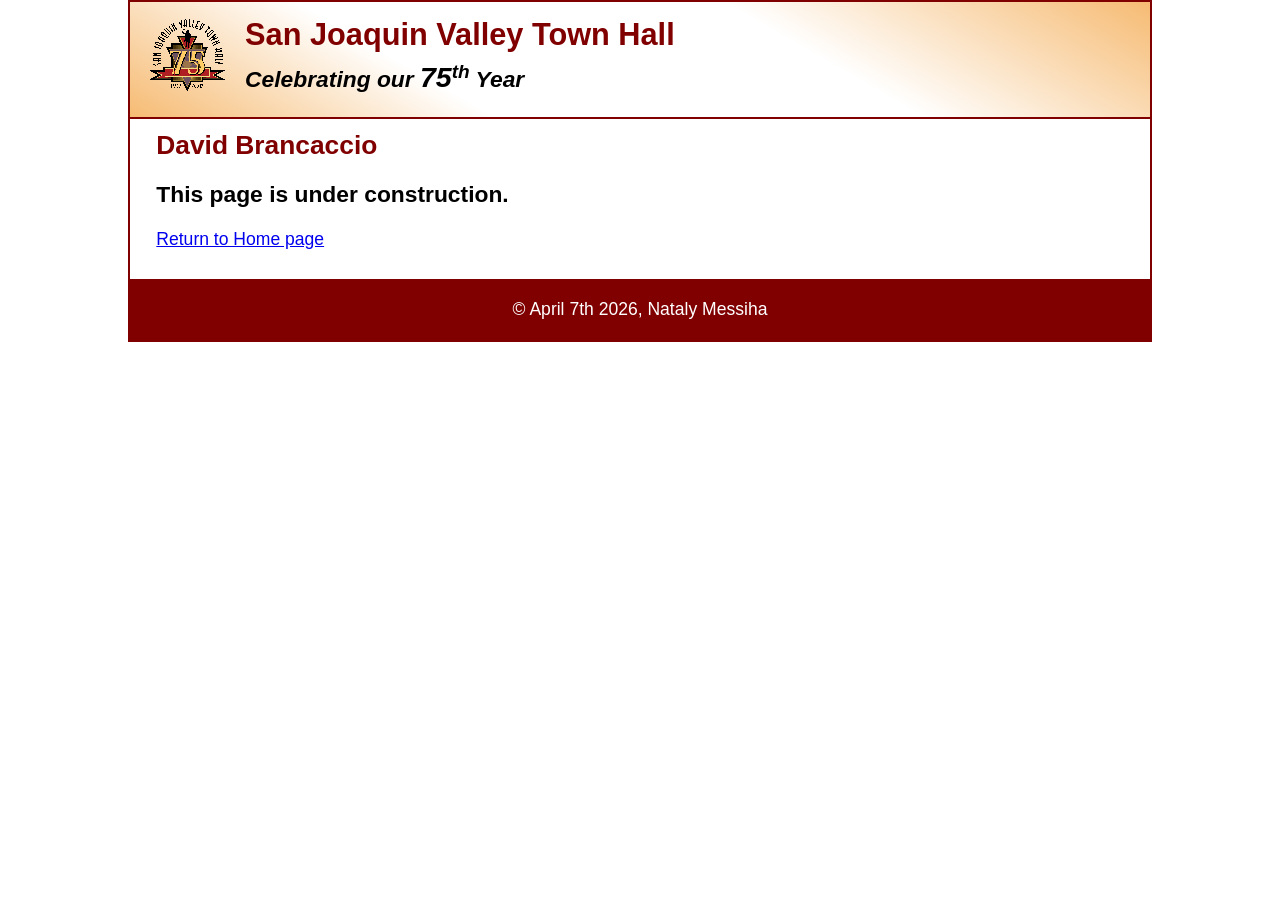
==== speakers/brancaccio.html @ 9b999794 "added code" ====
<!DOCTYPE html>
<html lang="en">

<head>
	<meta charset="utf-8">
	<title>San Joaquin Valley Town Hall</title>
	<meta name="viewport" content="width=device-width, initial-scale=1">
	<link rel="icon" href="../images/favicon.ico">
	<link rel="stylesheet" href="../styles/main.css">
</head>

<body>
	<header>
		<img src="../images/town_hall_logo.gif" alt="Town Hall logo">
		<h2>San Joaquin Valley Town Hall</h2>
		<h3>Celebrating our <em class="large">75</em><sup>th</sup> Year</h3>
	</header>

	<main>
		<section class="speaker">
			<h1>David Brancaccio</h1>
			<h2>This page is under construction.</h2>
			<p><a href="../index.html">Return to Home page</a></p>
		</section>
	</main>

	<footer>
		<p>&copy; April 7th 2026, Nataly Messiha</p>
	</footer>
</body>
</html>
---- styles/main.css ----
/* custom properties */
:root {
	--accent-color: #800000;
	--gradient-color: #f6bb73;
	--light-menu-color: white;
	--mid-menu-color: antiquewhite;
	--dark-menu-color: black;
}

/* reset */
* {
	margin: 0;
	padding: 0;
	box-sizing: border-box;
}

/* default styles */
body {
	font-family: Arial, Helvetica, sans-serif;
	font-size: calc(15px + .2vw);
	width: min(80%, 1024px);
	line-height: 1.5;
	margin: auto;
	border: 2px solid var(--accent-color);
	background-color: white;
}

h1,
h2,
h3,
p,
ul {
	padding: .25em 0;
}

a:hover,
a:focus {
	font-style: italic;
	color: var(--accent-color);
}

h1 {
	font-size: 150%;
}

h2 {
	font-size: 130%;
	color: var(--accent-color);
}

h3 {
	font-size: 105%;
}

ul {
	margin-left: 2em;
}

/* header */
header {
	line-height: 1.2;
	border-bottom: 2px solid var(--accent-color);
	background-image: linear-gradient(
		30deg,
		var(--gradient-color) 0%,
		white 30%,
		white 65%,
		var(--gradient-color) 100%
	);
}

header h2 {
	font-size: 175%;
	padding: .5em 0 0 0;
}

header h3 {
	font-size: 130%;
	font-style: italic;
	padding-bottom: 1em;
}

header img {
	width: clamp(40px, 15%, 80px);
	float: left;
	margin: .75em 1em;
}

/* navigation */
.navbar {
	background-color: var(--accent-color);
}

.navbar ul {
	margin: 0;
	padding: 0;
	list-style: none;
}

.menu {
	display: flex;
	flex-wrap: wrap;
	margin-left: 0;
}

.menu > li {
	flex-basis: 20%;
	text-align: center;
	position: relative;
}

.navbar a {
	display: block;
	padding: 1em;
	text-decoration: none;
	color: var(--light-menu-color);
	margin: 0 1px 2px 1px;
}

.navbar a:hover,
.navbar a:focus,
.navbar a.current {
	background-color: var(--mid-menu-color);
	color: var(--dark-menu-color);
	font-style: normal;
}

.menu > li small {
	margin-left: .35em;
	font-size: 75%;
}

.submenu {
	position: absolute;
	left: 0;
	right: 0;
	background-color: var(--accent-color);
	display: none;
	margin-left: 0;
	z-index: 1000;
}

.menu > li:hover > .submenu {
	display: block;
}

.submenu > li a {
	margin: 0 2px 2px;
}

.menu > li:first-child a {
	margin-left: 0;
}

.menu > li:last-child a {
	margin-right: 0;
}

/* main content */
main {
	display: flex;
	clear: left;
	padding: 0 1em 1em;
}

main blockquote {
	font-style: italic;
	padding-left: 1em;
}

main h3 + img {
	width: clamp(40px, 50%, 75px);
	border: 4px double var(--accent-color);
	border-radius: 10px;
}

/* section */
section {
	flex-basis: 75%;
	padding-left: .5em;
}

section img {
	width: clamp(100px, 50%, 250px);
	float: right;
	margin: 0 1em .25em;
}

/* aside */
aside {
	flex-basis: 25%;
	padding-right: .5em;
}

/* featured article */
.featured {
	border-top: 2px solid var(--accent-color);
	border-bottom: 2px solid var(--accent-color);
	padding: .5em 0 1em;
}

/* speaker page */
.speaker h1 {
	color: var(--accent-color);
}

.speaker h2 {
	color: black;
}

.speaker p {
	padding: .5em 0;
}

/* ticket list circles */
.ticket-list {
	list-style-type: circle;
	margin-left: 2em;
}

/* footer */
footer {
	background-color: var(--accent-color);
}

footer p {
	text-align: center;
	color: white;
	padding: 1em 0;
}

/* helper classes */
.large {
	font-size: 125%;
}

/* small screen improvement */
@media (max-width: 800px) {
	main {
		flex-direction: column;
	}

	aside,
	section {
		flex-basis: 100%;
		padding-right: 0;
		padding-left: 0;
	}

	.menu > li {
		flex-basis: 100%;
	}
}
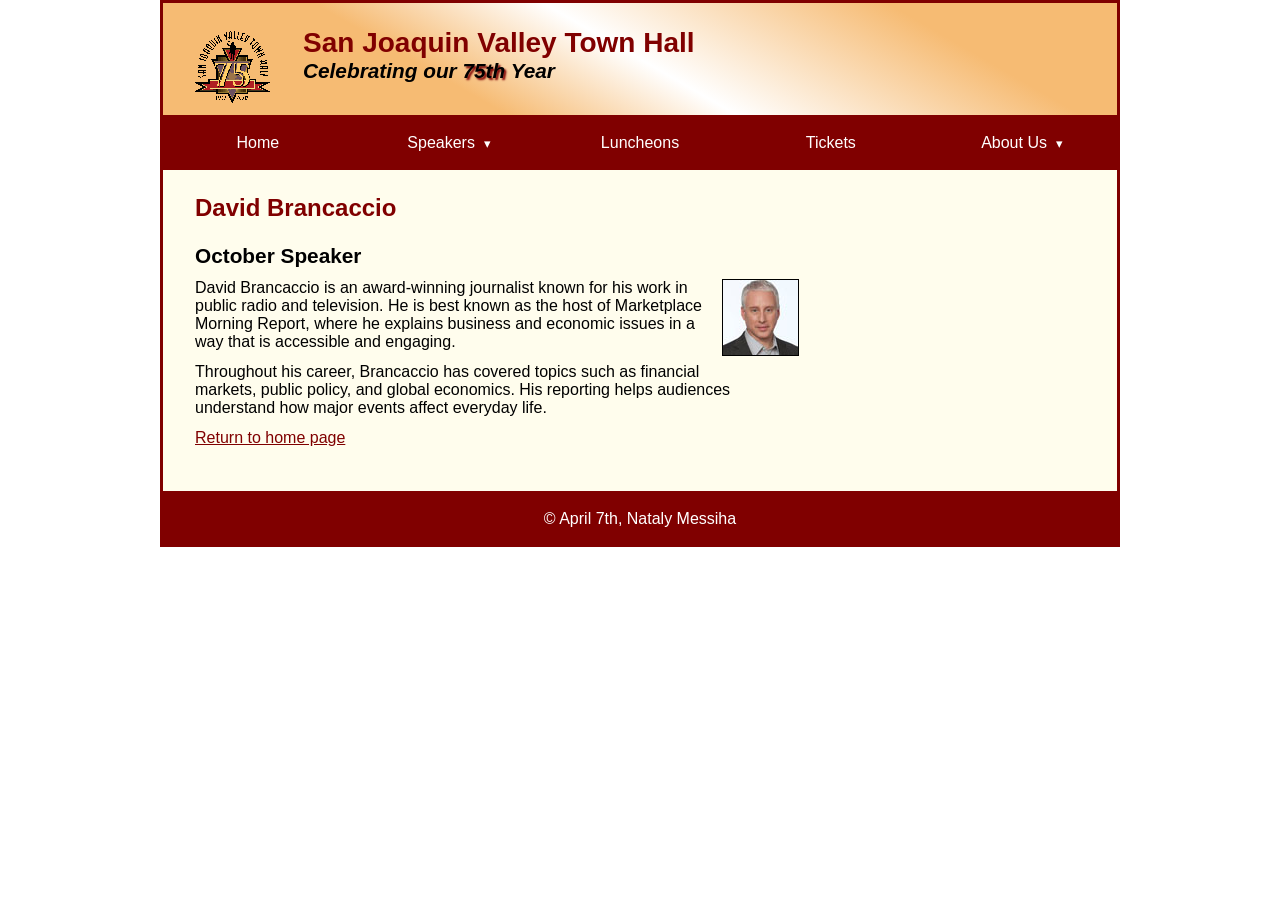
==== commit 311f293d: "adding new code" ====
--- a/speakers/brancaccio.html
+++ b/speakers/brancaccio.html
@@ -1,31 +1,65 @@
 <!DOCTYPE html>
 <html lang="en">
-
 <head>
-	<meta charset="utf-8">
-	<title>San Joaquin Valley Town Hall</title>
-	<meta name="viewport" content="width=device-width, initial-scale=1">
-	<link rel="icon" href="../images/favicon.ico">
-	<link rel="stylesheet" href="../styles/main.css">
+    <meta charset="utf-8">
+    <meta name="viewport" content="width=device-width, initial-scale=1">
+    <title>David Brancaccio</title>
+    <link rel="icon" href="../images/favicon.ico">
+    <link rel="stylesheet" href="../styles/main.css">
 </head>
 
 <body>
-	<header>
-		<img src="../images/town_hall_logo.gif" alt="Town Hall logo">
-		<h2>San Joaquin Valley Town Hall</h2>
-		<h3>Celebrating our <em class="large">75</em><sup>th</sup> Year</h3>
-	</header>
+    <header>
+        <img src="../images/town_hall_logo.gif" alt="Town Hall logo">
+        <h2>San Joaquin Valley Town Hall</h2>
+        <h3>Celebrating our <span class="shadow">75th</span> Year</h3>
+    </header>
 
-	<main>
-		<section class="speaker">
-			<h1>David Brancaccio</h1>
-			<h2>This page is under construction.</h2>
-			<p><a href="../index.html">Return to Home page</a></p>
-		</section>
-	</main>
+    <nav class="navbar">
+        <ul class="menu">
+            <li><a href="../index.html">Home</a></li>
 
-	<footer>
-		<p>&copy; April 7th 2026, Nataly Messiha</p>
-	</footer>
+            <li>
+                <a href="#">Speakers <small>&#9662;</small></a>
+                <ul class="submenu">
+                    <li><a class="current">David Brancaccio</a></li>
+                    <li><a href="sorkin.html">Andrew Ross Sorkin</a></li>
+                    <li><a href="chua.html">Amy Chua</a></li>
+                    <li><a href="sampson.html">Scott Sampson</a></li>
+                </ul>
+            </li>
+
+            <li><a href="#">Luncheons</a></li>
+            <li><a href="#">Tickets</a></li>
+
+            <li>
+                <a href="#">About Us <small>&#9662;</small></a>
+                <ul class="submenu">
+                    <li><a href="#">Our History</a></li>
+                    <li><a href="#">Board of Directors</a></li>
+                    <li><a href="#">Past Speakers</a></li>
+                    <li><a href="#">Contact Us</a></li>
+                </ul>
+            </li>
+        </ul>
+    </nav>
+
+    <main>
+        <section class="speaker">
+            <h1>David Brancaccio</h1>
+            <h2>October Speaker</h2>
+            <img src="../images/brancaccio75.jpg" alt="David Brancaccio photo">
+
+            <p>David Brancaccio is an award-winning journalist known for his work in public radio and television. He is best known as the host of Marketplace Morning Report, where he explains business and economic issues in a way that is accessible and engaging.</p>
+
+            <p>Throughout his career, Brancaccio has covered topics such as financial markets, public policy, and global economics. His reporting helps audiences understand how major events affect everyday life.</p>
+
+            <p><a href="../index.html">Return to home page</a></p>
+        </section>
+    </main>
+
+    <footer>
+        <p>&copy; April 7th, Nataly Messiha</p>
+    </footer>
 </body>
 </html>
--- a/styles/main.css
+++ b/styles/main.css
@@ -1,253 +1,216 @@
-/* custom properties */
 :root {
-	--accent-color: #800000;
-	--gradient-color: #f6bb73;
-	--light-menu-color: white;
-	--mid-menu-color: antiquewhite;
-	--dark-menu-color: black;
-}
-
-/* reset */
+    --accent-color: #800000;
+    --light-menu-color: white;
+    --mid-menu-color: antiquewhite;
+    --dark-menu-color: black;
+}
+
 * {
-	margin: 0;
-	padding: 0;
-	box-sizing: border-box;
-}
-
-/* default styles */
+    margin: 0;
+    padding: 0;
+    box-sizing: border-box;
+}
+
+html {
+    background-color: white;
+}
+
 body {
-	font-family: Arial, Helvetica, sans-serif;
-	font-size: calc(15px + .2vw);
-	width: min(80%, 1024px);
-	line-height: 1.5;
-	margin: auto;
-	border: 2px solid var(--accent-color);
-	background-color: white;
-}
-
-h1,
-h2,
-h3,
-p,
-ul {
-	padding: .25em 0;
+    font-family: Arial, Helvetica, sans-serif;
+    width: 95%;
+    max-width: 960px;
+    margin: 0 auto;
+    border: 3px solid var(--accent-color);
+    background-color: #fffded;
+}
+
+a {
+    color: var(--accent-color);
 }
 
 a:hover,
 a:focus {
-	font-style: italic;
-	color: var(--accent-color);
-}
-
-h1 {
-	font-size: 150%;
-}
-
-h2 {
-	font-size: 130%;
-	color: var(--accent-color);
-}
-
-h3 {
-	font-size: 105%;
-}
-
-ul {
-	margin-left: 2em;
-}
-
-/* header */
+    color: green;
+}
+
 header {
-	line-height: 1.2;
-	border-bottom: 2px solid var(--accent-color);
-	background-image: linear-gradient(
-		30deg,
-		var(--gradient-color) 0%,
-		white 30%,
-		white 65%,
-		var(--gradient-color) 100%
-	);
+    padding: 1.5em 0 2em 0;
+    border-bottom: 3px solid var(--accent-color);
+    background: linear-gradient(
+        30deg,
+        #f6bb73 0%,
+        #f6bb73 30%,
+        white 50%,
+        #f6bb73 80%,
+        #f6bb73 100%
+    );
+}
+
+header img {
+    float: left;
+    padding: 0 30px;
 }
 
 header h2 {
-	font-size: 175%;
-	padding: .5em 0 0 0;
+    font-size: 175%;
+    color: var(--accent-color);
 }
 
 header h3 {
-	font-size: 130%;
-	font-style: italic;
-	padding-bottom: 1em;
-}
-
-header img {
-	width: clamp(40px, 15%, 80px);
-	float: left;
-	margin: .75em 1em;
-}
-
-/* navigation */
+    font-size: 130%;
+    font-style: italic;
+}
+
+.shadow {
+    text-shadow: 2px 2px 2px var(--accent-color);
+}
+
 .navbar {
-	background-color: var(--accent-color);
+    background-color: var(--accent-color);
 }
 
 .navbar ul {
-	margin: 0;
-	padding: 0;
-	list-style: none;
+    list-style: none;
+    margin: 0;
+    padding: 0;
 }
 
 .menu {
-	display: flex;
-	flex-wrap: wrap;
-	margin-left: 0;
+    display: flex;
+    flex-wrap: wrap;
 }
 
 .menu > li {
-	flex-basis: 20%;
-	text-align: center;
-	position: relative;
+    flex-basis: 20%;
+    text-align: center;
+    position: relative;
 }
 
 .navbar a {
-	display: block;
-	padding: 1em;
-	text-decoration: none;
-	color: var(--light-menu-color);
-	margin: 0 1px 2px 1px;
+    display: block;
+    padding: 1em;
+    text-decoration: none;
+    color: var(--light-menu-color);
+    margin: 0 1px 2px 1px;
 }
 
 .navbar a:hover,
 .navbar a:focus,
 .navbar a.current {
-	background-color: var(--mid-menu-color);
-	color: var(--dark-menu-color);
-	font-style: normal;
+    background-color: var(--mid-menu-color);
+    color: var(--dark-menu-color);
 }
 
 .menu > li small {
-	margin-left: .35em;
-	font-size: 75%;
+    margin-left: .35em;
 }
 
 .submenu {
-	position: absolute;
-	left: 0;
-	right: 0;
-	background-color: var(--accent-color);
-	display: none;
-	margin-left: 0;
-	z-index: 1000;
+    position: absolute;
+    left: 0;
+    right: 0;
+    background-color: var(--accent-color);
+    display: none;
+    z-index: 1000;
 }
 
 .menu > li:hover > .submenu {
-	display: block;
+    display: block;
 }
 
 .submenu > li a {
-	margin: 0 2px 2px;
+    margin: 0 2px 2px;
 }
 
 .menu > li:first-child a {
-	margin-left: 0;
+    margin-left: 0;
 }
 
 .menu > li:last-child a {
-	margin-right: 0;
-}
-
-/* main content */
+    margin-right: 0;
+}
+
 main {
-	display: flex;
-	clear: left;
-	padding: 0 1em 1em;
-}
-
-main blockquote {
-	font-style: italic;
-	padding-left: 1em;
-}
-
-main h3 + img {
-	width: clamp(40px, 50%, 75px);
-	border: 4px double var(--accent-color);
-	border-radius: 10px;
-}
-
-/* section */
+    clear: left;
+    display: flex;
+}
+
+aside {
+    width: 30%;
+    padding: 1.5em 0 0 1.5em;
+}
+
+aside h2 {
+    color: var(--accent-color);
+    margin-bottom: .5em;
+}
+
+aside h3 {
+    font-size: 105%;
+    padding-bottom: .25em;
+}
+
+aside img {
+    padding-bottom: 1em;
+    width: 100px;
+}
+
 section {
-	flex-basis: 75%;
-	padding-left: .5em;
-}
-
-section img {
-	width: clamp(100px, 50%, 250px);
-	float: right;
-	margin: 0 1em .25em;
-}
-
-/* aside */
-aside {
-	flex-basis: 25%;
-	padding-right: .5em;
-}
-
-/* featured article */
-.featured {
-	border-top: 2px solid var(--accent-color);
-	border-bottom: 2px solid var(--accent-color);
-	padding: .5em 0 1em;
-}
-
-/* speaker page */
-.speaker h1 {
-	color: var(--accent-color);
-}
-
-.speaker h2 {
-	color: black;
-}
-
-.speaker p {
-	padding: .5em 0;
-}
-
-/* ticket list circles */
-.ticket-list {
-	list-style-type: circle;
-	margin-left: 2em;
-}
-
-/* footer */
+    width: 70%;
+    padding: 1.5em 2em 2em 2em;
+}
+
+section h1 {
+    font-size: 150%;
+    color: var(--accent-color);
+    padding-bottom: .5em;
+}
+
+section h2 {
+    font-size: 130%;
+    padding: .5em 0;
+}
+
+section h3 {
+    font-size: 110%;
+    padding-bottom: .5em;
+}
+
+section p {
+    padding-bottom: .75em;
+}
+
+section blockquote {
+    font-style: italic;
+    padding: 0 2em 1em 2em;
+}
+
+article img {
+    float: right;
+    margin: .5em 0 1em 1em;
+    border: 1px solid black;
+}
+
+.speaker img {
+    max-width: 250px;
+    float: right;
+    margin: 0 0 1em 1em;
+    border: 1px solid black;
+}
+
+.circle {
+    list-style-type: circle;
+    margin-left: 2em;
+}
+
 footer {
-	background-color: var(--accent-color);
+    clear: both;
+    border-top: 3px solid var(--accent-color);
+    background-color: var(--accent-color);
 }
 
 footer p {
-	text-align: center;
-	color: white;
-	padding: 1em 0;
-}
-
-/* helper classes */
-.large {
-	font-size: 125%;
-}
-
-/* small screen improvement */
-@media (max-width: 800px) {
-	main {
-		flex-direction: column;
-	}
-
-	aside,
-	section {
-		flex-basis: 100%;
-		padding-right: 0;
-		padding-left: 0;
-	}
-
-	.menu > li {
-		flex-basis: 100%;
-	}
+    text-align: center;
+    color: white;
+    padding: 1em 0;
 }
